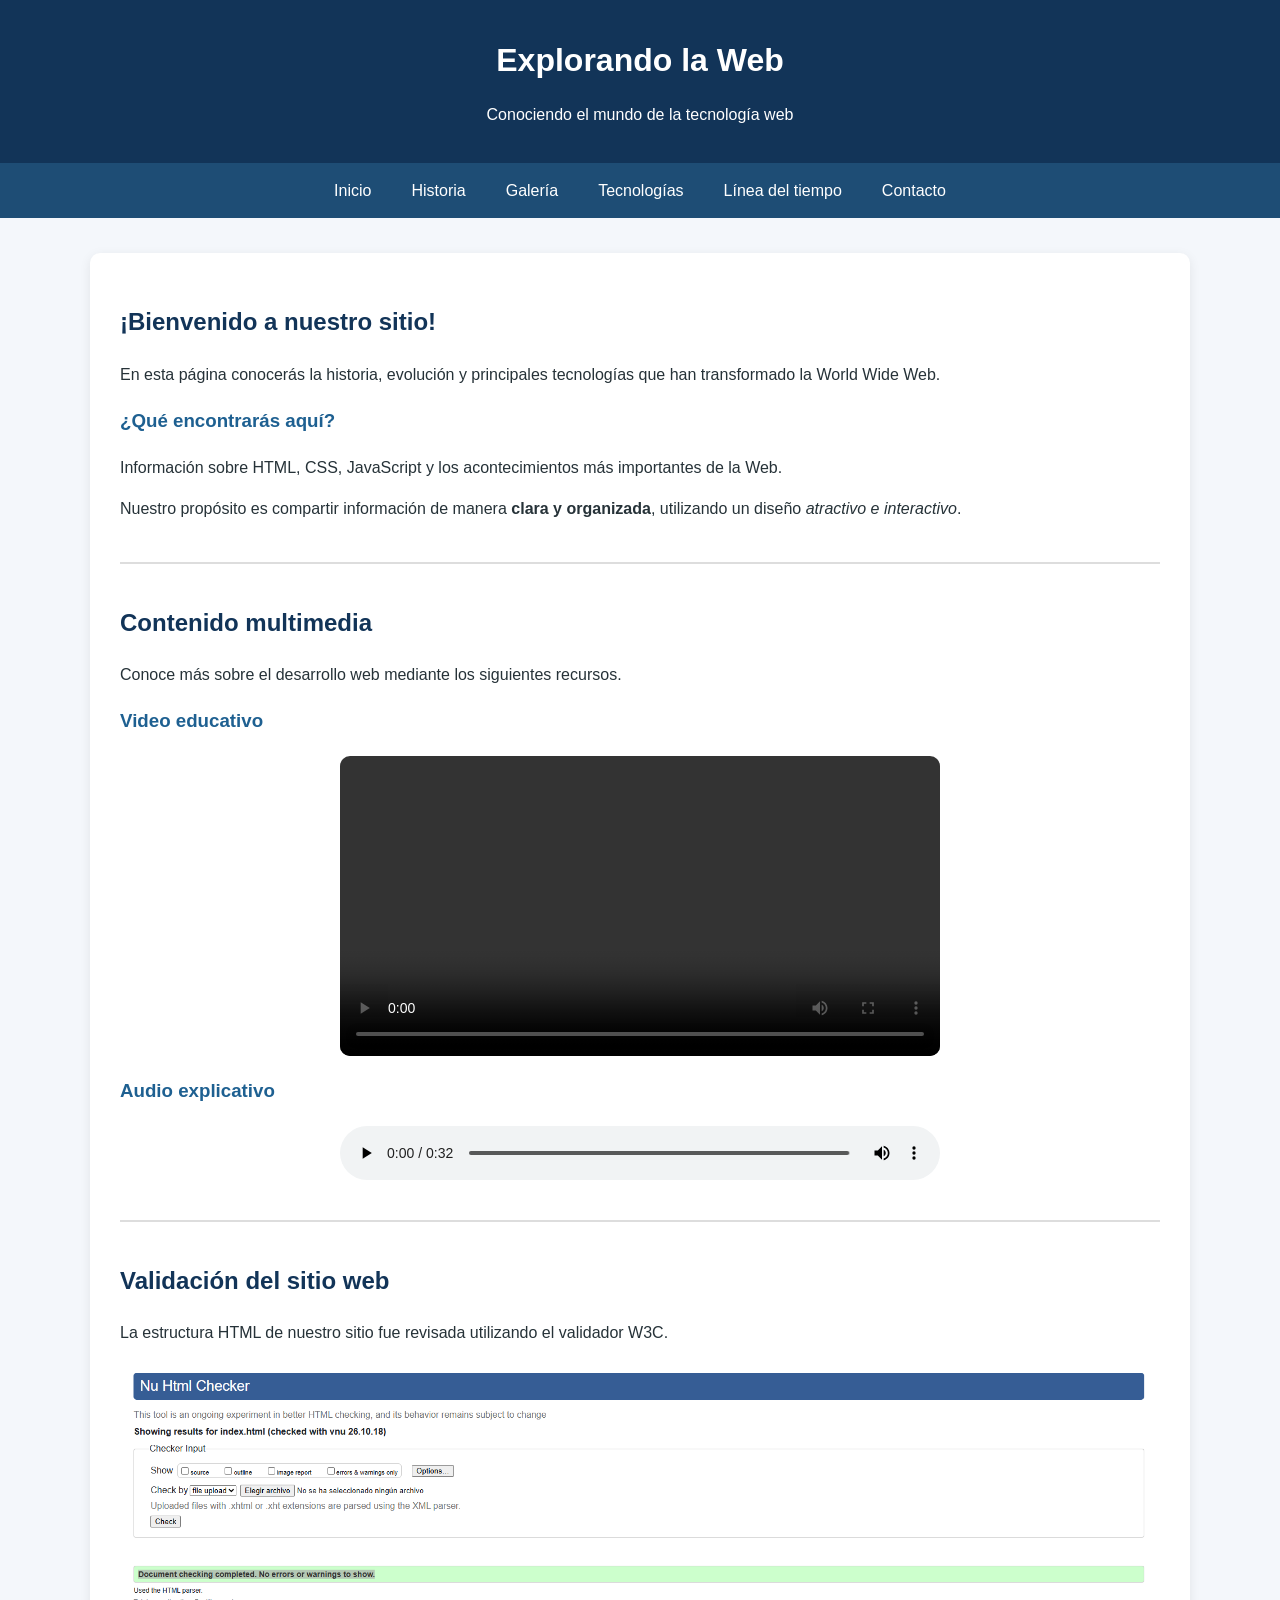
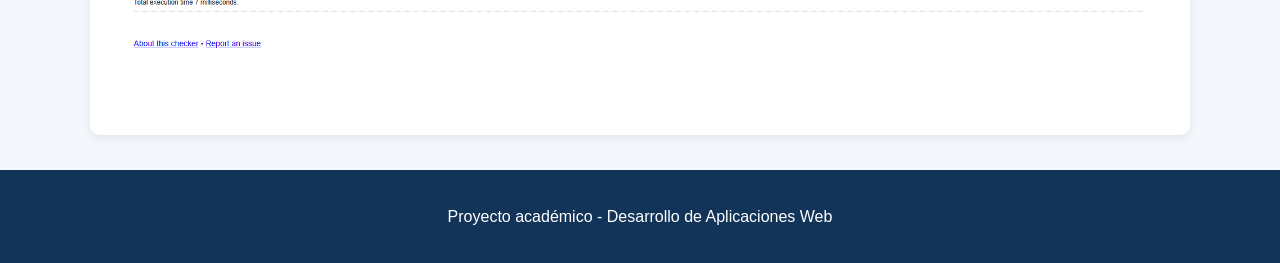
==== index.html @ bf1adb2e "Add files via upload" ====
<!DOCTYPE html>
<html lang="es">

<head>
    <meta charset="UTF-8">
    <meta name="viewport" content="width=device-width, initial-scale=1.0">

    <title>Explorando la Web | Inicio</title>

    <link rel="stylesheet" href="css/estilos.css">
</head>

<body>

    <header>
        <h1>Explorando la Web</h1>
        <p>Conociendo el mundo de la tecnología web</p>
    </header>

    <!-- MENÚ DE NAVEGACIÓN -->

    <nav class="menu" aria-label="Menú principal">
        <ul>
            <li><a href="index.html">Inicio</a></li>
            <li><a href="historia.html">Historia</a></li>
            <li><a href="galeria.html">Galería</a></li>
            <li><a href="catalogo.html">Tecnologías</a></li>
            <li><a href="linea-tiempo.html">Línea del tiempo</a></li>
            <li><a href="contacto.html">Contacto</a></li>
        </ul>
    </nav>

    <!-- CONTENIDO PRINCIPAL -->

    <main>

        <section>
            <h2>¡Bienvenido a nuestro sitio!</h2>

            <p>
                En esta página conocerás la historia, evolución
                y principales tecnologías que han transformado
                la World Wide Web.
            </p>

            <h3>¿Qué encontrarás aquí?</h3>

            <p>
                Información sobre HTML, CSS, JavaScript y los
                acontecimientos más importantes de la Web.
            </p>

            <p>
                Nuestro propósito es compartir información
                de manera <strong>clara y organizada</strong>,
                utilizando un diseño <em>atractivo e interactivo</em>.
            </p>

        </section>

<section class="multimedia">

    <h2>Contenido multimedia</h2>

    <p>
        Conoce más sobre el desarrollo web
        mediante los siguientes recursos.
    </p>

    <h3>Video educativo</h3>

    <video controls width="600">
        <source src="multimedia/video-web.mp4"
                type="video/mp4">

        Tu navegador no admite videos HTML5.
    </video>

    <h3>Audio explicativo</h3>

    <audio controls>
        <source src="multimedia/audio-web.mp3"
                type="audio/mpeg">

        Tu navegador no admite audios HTML5.
    </audio>

</section>

<section class="validacion">

    <h2>Validación del sitio web</h2>

    <p>
        La estructura HTML de nuestro sitio fue
        revisada utilizando el validador W3C.
    </p>

    <img src="imagenes/validacion.png"
         alt="Resultado de validación HTML del W3C">

</section>

    </main>

    <footer>
        <p>Proyecto académico - Desarrollo de Aplicaciones Web</p>
    </footer>

</body>
</html>
---- css/estilos.css ----
/* CONFIGURACIÓN GENERAL */

* {
    box-sizing: border-box;
}

body {
    margin: 0;
    font-family: Arial, Helvetica, sans-serif;
    background-color: #f4f7fb;
    color: #263238;
    line-height: 1.6;
}

/* ENCABEZADO */

header {
    background-color: #123458;
    color: white;
    text-align: center;
    padding: 35px 20px;
}

header h1 {
    margin: 0;
    font-size: 32px;
}

header p {
    margin-bottom: 0;
}

/* MENÚ DE NAVEGACIÓN */

.menu {
    background-color: #1e4d75;
}

.menu ul {
    display: flex;
    justify-content: center;
    flex-wrap: wrap;
    list-style: none;
    padding: 0;
    margin: 0;
}

.menu a {
    display: block;
    color: white;
    text-decoration: none;
    padding: 15px 20px;
    transition: background-color 0.3s;
}

/* INTERACTIVIDAD MEDIANTE CSS */

.menu a:hover,
.menu a:focus-visible {
    background-color: #3282b8;
    text-decoration: underline;
}

/* CONTENIDO PRINCIPAL */

main {
    max-width: 1100px;
    min-height: 450px;
    margin: 35px auto;
    padding: 30px;
    background-color: white;
    border-radius: 10px;
    box-shadow: 0 3px 12px rgba(0, 0, 0, 0.08);
}

h2 {
    color: #123458;
}

h3 {
    color: #1e6091;
}

/* TABLAS */

table {
    width: 100%;
    border-collapse: collapse;
    margin-top: 20px;
}

caption {
    font-weight: bold;
    padding: 12px;
}

th, td {
    border: 1px solid #cccccc;
    padding: 12px;
    text-align: left;
}

thead {
    background-color: #1e4d75;
    color: white;
}

tfoot {
    background-color: #e7f1f8;
    font-weight: bold;
}

/* PIE DE PÁGINA */

footer {
    background-color: #123458;
    color: white;
    text-align: center;
    padding: 18px;
}

/* ADAPTACIÓN A PANTALLAS PEQUEÑAS */

@media (max-width: 600px) {

    .menu ul {
        flex-direction: column;
        text-align: center;
    }

    main {
        margin: 15px;
        padding: 18px;
    }

    header h1 {
        font-size: 26px;
    }
}

/* GALERÍA DE IMÁGENES */

.galeria {
    display: flex;
    justify-content: center;
    flex-wrap: wrap;
    gap: 25px;
    margin-top: 30px;
}

.tarjeta {
    flex: 1 1 250px;
    max-width: 320px;
    background-color: #f4f7fb;
    border: 1px solid #dddddd;
    border-radius: 12px;
    padding: 25px;
    text-align: center;
    transition: transform 0.3s, box-shadow 0.3s;
}

.tarjeta img {
    width: 140px;
    height: 140px;
    object-fit: contain;
}

.tarjeta:hover {
    transform: translateY(-5px);
    box-shadow: 0 6px 15px rgba(0, 0, 0, 0.15);
}

/* CONTENIDO MULTIMEDIA */

.multimedia {
    margin-top: 40px;
    padding-top: 20px;
    border-top: 2px solid #dddddd;
}

.multimedia video {
    display: block;
    max-width: 100%;
    height: auto;
    margin: 20px auto;
    border-radius: 10px;
}

.multimedia audio {
    display: block;
    width: 100%;
    max-width: 600px;
    margin: 20px auto;
}

/* FORMULARIO DE CONTACTO */

form {
    max-width: 700px;
    margin: 25px auto;
}

fieldset {
    border: 1px solid #cccccc;
    border-radius: 10px;
    padding: 25px;
}

legend {
    color: #123458;
    font-weight: bold;
    font-size: 20px;
}

form label {
    display: block;
    margin-top: 15px;
    margin-bottom: 5px;
    font-weight: bold;
}

form input:not([type="radio"]):not([type="checkbox"]),
form select,
form textarea {
    width: 100%;
    padding: 12px;
    border: 1px solid #cccccc;
    border-radius: 6px;
    font-family: Arial, sans-serif;
    font-size: 15px;
}

.opciones label {
    font-weight: normal;
}

form button {
    background-color: #1e4d75;
    color: white;
    border: none;
    padding: 12px 20px;
    border-radius: 6px;
    margin-top: 20px;
    cursor: pointer;
}

form button:hover {
    background-color: #3282b8;
}

#resultado {
    font-weight: bold;
    margin-top: 20px;
}

/* LÍNEA DEL TIEMPO */

.contenedor-linea {
    width: 100%;
    margin: 30px auto;
    padding: 15px;
    background-color: #f4f7fb;
    border: 1px solid #dddddd;
    border-radius: 10px;
    text-align: center;
}

.imagen-linea {
    display: block;
    width: 100%;
    max-width: 1000px;
    height: auto;
    margin: 0 auto;
    border-radius: 8px;
}

/* EVIDENCIA DE VALIDACIÓN */

.validacion {
    margin-top: 40px;
    padding-top: 20px;
    border-top: 2px solid #dddddd;
}

.validacion img {
    display: block;
    max-width: 100%;
    height: auto;
    margin: 20px auto;
    border-radius: 8px;
}
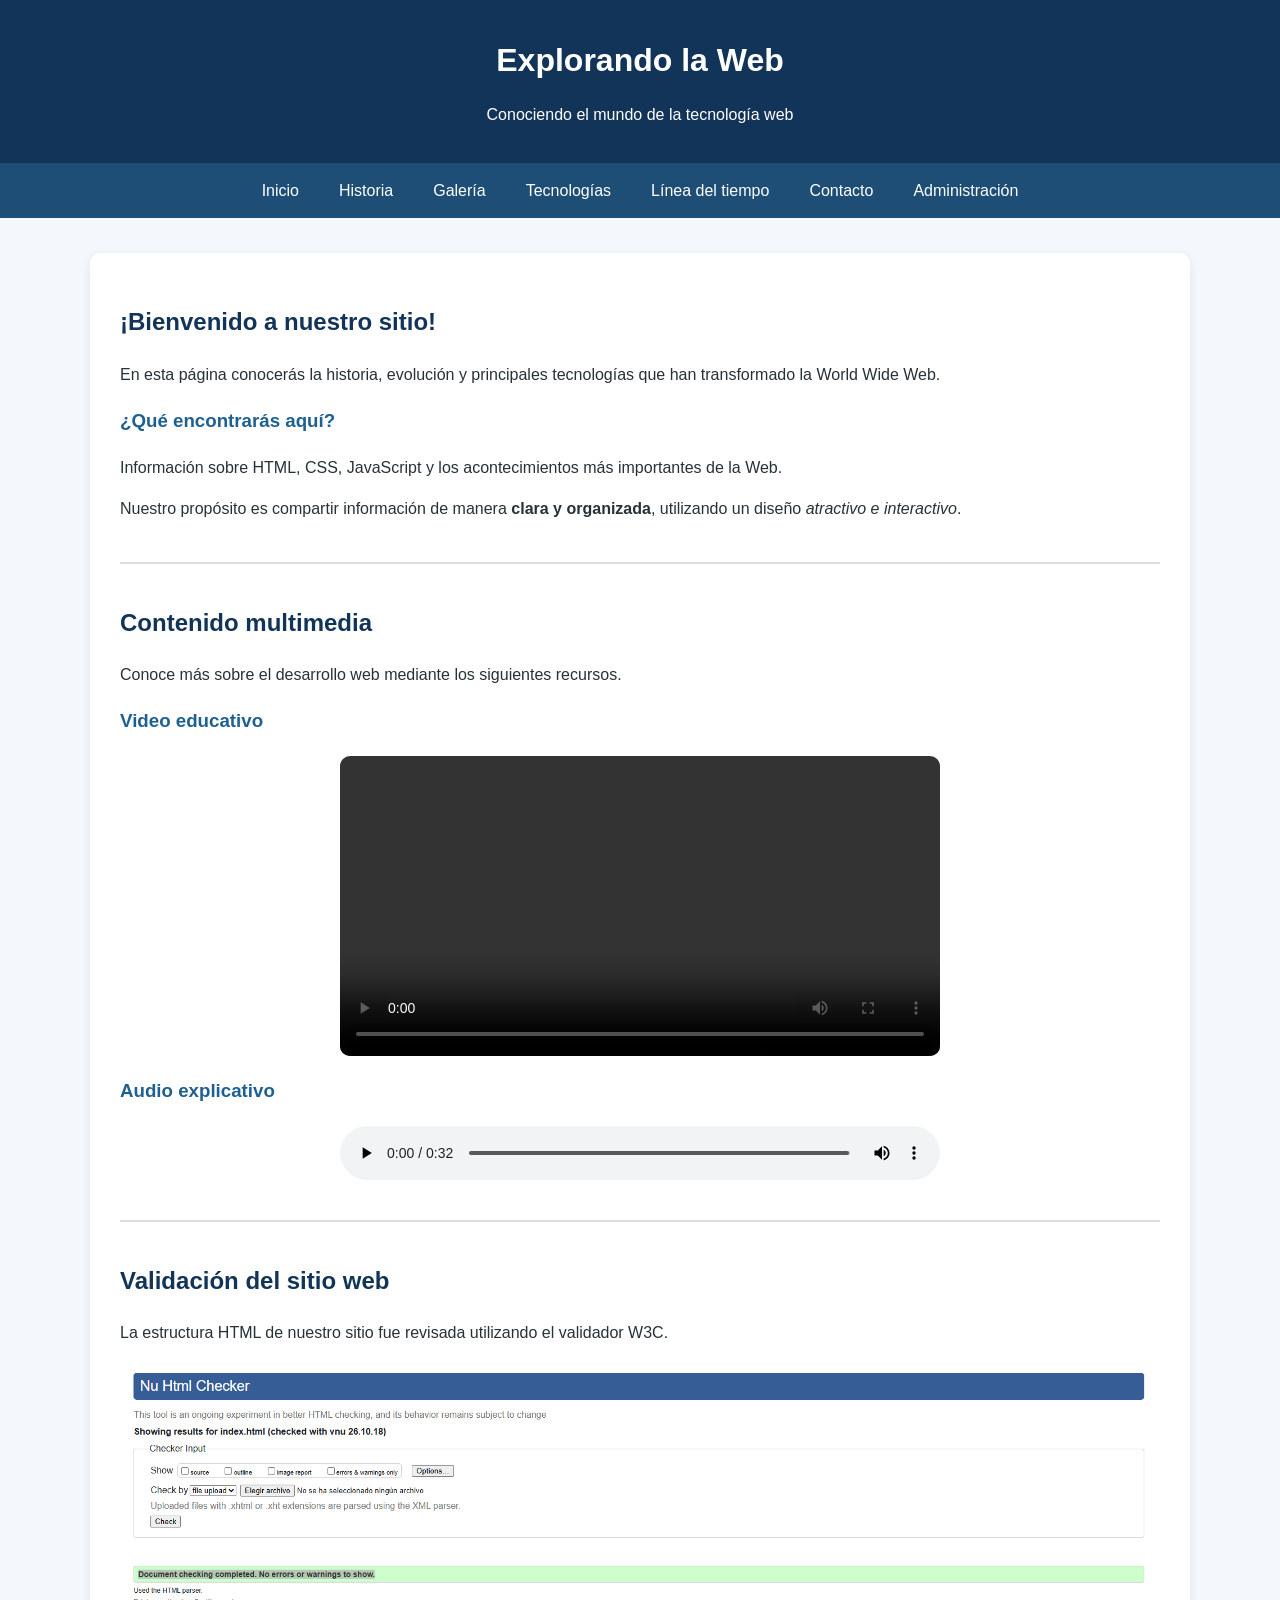
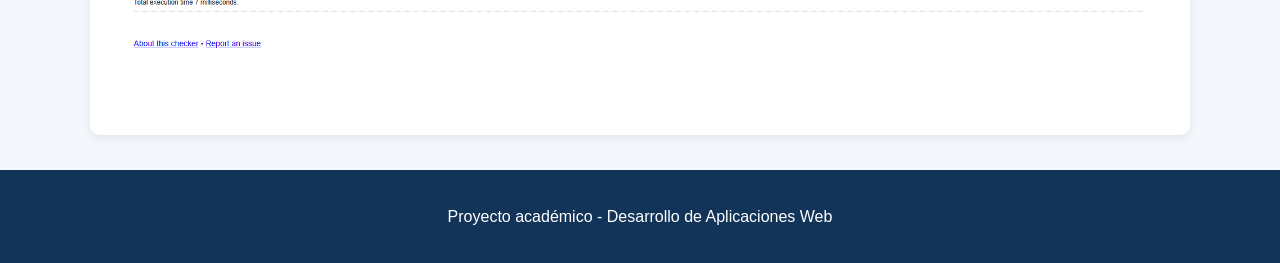
==== commit 7b9df5ab: "ADA 6: agregar CRUD, autenticacion y manuales" ====
--- a/index.html
+++ b/index.html
@@ -28,6 +28,7 @@
             <li><a href="catalogo.html">Tecnologías</a></li>
             <li><a href="linea-tiempo.html">Línea del tiempo</a></li>
             <li><a href="contacto.html">Contacto</a></li>
+            <li><a href="login.php">Administración</a></li>
         </ul>
     </nav>
 
@@ -107,6 +108,22 @@
     <footer>
         <p>Proyecto académico - Desarrollo de Aplicaciones Web</p>
     </footer>
+<script>
+if (
+    window.location.hostname === "localhost" ||
+    window.location.hostname === "127.0.0.1"
+) {
+    const menu = document.querySelector(".menu ul");
 
+    const elemento = document.createElement("li");
+    const enlace = document.createElement("a");
+
+    enlace.href = "tienda.php";
+    enlace.textContent = "Tienda";
+
+    elemento.appendChild(enlace);
+    menu.appendChild(elemento);
+}
+</script>
 </body>
 </html>
--- a/css/estilos.css
+++ b/css/estilos.css
@@ -290,3 +290,140 @@
     margin: 20px auto;
     border-radius: 8px;
 }
+
+
+/* =====================================
+   ADA 5 - TIENDA Y CARRITO DE COMPRAS
+===================================== */
+
+.tienda-main {
+    max-width: 1100px;
+    margin: 35px auto;
+    padding: 30px;
+    background: white;
+    border-radius: 10px;
+    box-shadow: 0 3px 12px rgba(0, 0, 0, 0.08);
+}
+
+.usuario {
+    background: #e7f1f8;
+    padding: 20px;
+    border-radius: 10px;
+    margin-bottom: 30px;
+}
+
+.usuario form {
+    margin: 15px 0 0;
+}
+
+.productos {
+    display: grid;
+    grid-template-columns: repeat(auto-fit, minmax(220px, 1fr));
+    gap: 22px;
+    margin-top: 25px;
+}
+
+.producto {
+    background: #f4f7fb;
+    border: 1px solid #dce4ec;
+    border-radius: 12px;
+    padding: 22px;
+    text-align: center;
+    transition: transform 0.3s, box-shadow 0.3s;
+}
+
+.producto:hover {
+    transform: translateY(-4px);
+    box-shadow: 0 5px 15px rgba(0, 0, 0, 0.12);
+}
+
+.producto h3 {
+    color: #123458;
+}
+
+.producto form {
+    margin: 15px 0 0;
+}
+
+.precio {
+    color: #1e6091;
+    font-size: 21px;
+    font-weight: bold;
+}
+
+.enlace-carrito {
+    display: inline-block;
+    margin-top: 25px;
+    padding: 12px 20px;
+    background: #1e4d75;
+    color: white;
+    text-decoration: none;
+    border-radius: 6px;
+}
+
+.enlace-carrito:hover {
+    background: #3282b8;
+}
+
+.tabla-carrito th {
+    background: #1e4d75;
+    color: white;
+    text-align: center;
+}
+
+.tabla-carrito td {
+    text-align: center;
+}
+
+.tabla-carrito input[type="number"] {
+    width: 75px;
+    padding: 8px;
+    border: 1px solid #ccc;
+    border-radius: 5px;
+}
+
+.mensaje-carrito {
+    color: #16734b;
+    background: #e5f5ed;
+    padding: 12px;
+    border-radius: 6px;
+}
+
+.total-carrito {
+    color: #123458;
+    font-size: 24px;
+    font-weight: bold;
+    text-align: right;
+    margin-top: 25px;
+}
+
+.acciones-carrito {
+    display: flex;
+    flex-wrap: wrap;
+    gap: 12px;
+    margin-top: 20px;
+}
+
+.boton-eliminar {
+    background: #b93636;
+}
+
+.boton-eliminar:hover {
+    background: #922b2b;
+}
+
+@media (max-width: 600px) {
+    .tienda-main {
+        margin: 15px;
+        padding: 18px;
+    }
+
+    .tabla-carrito {
+        font-size: 13px;
+    }
+
+    .tabla-carrito th,
+    .tabla-carrito td {
+        padding: 7px;
+    }
+}
